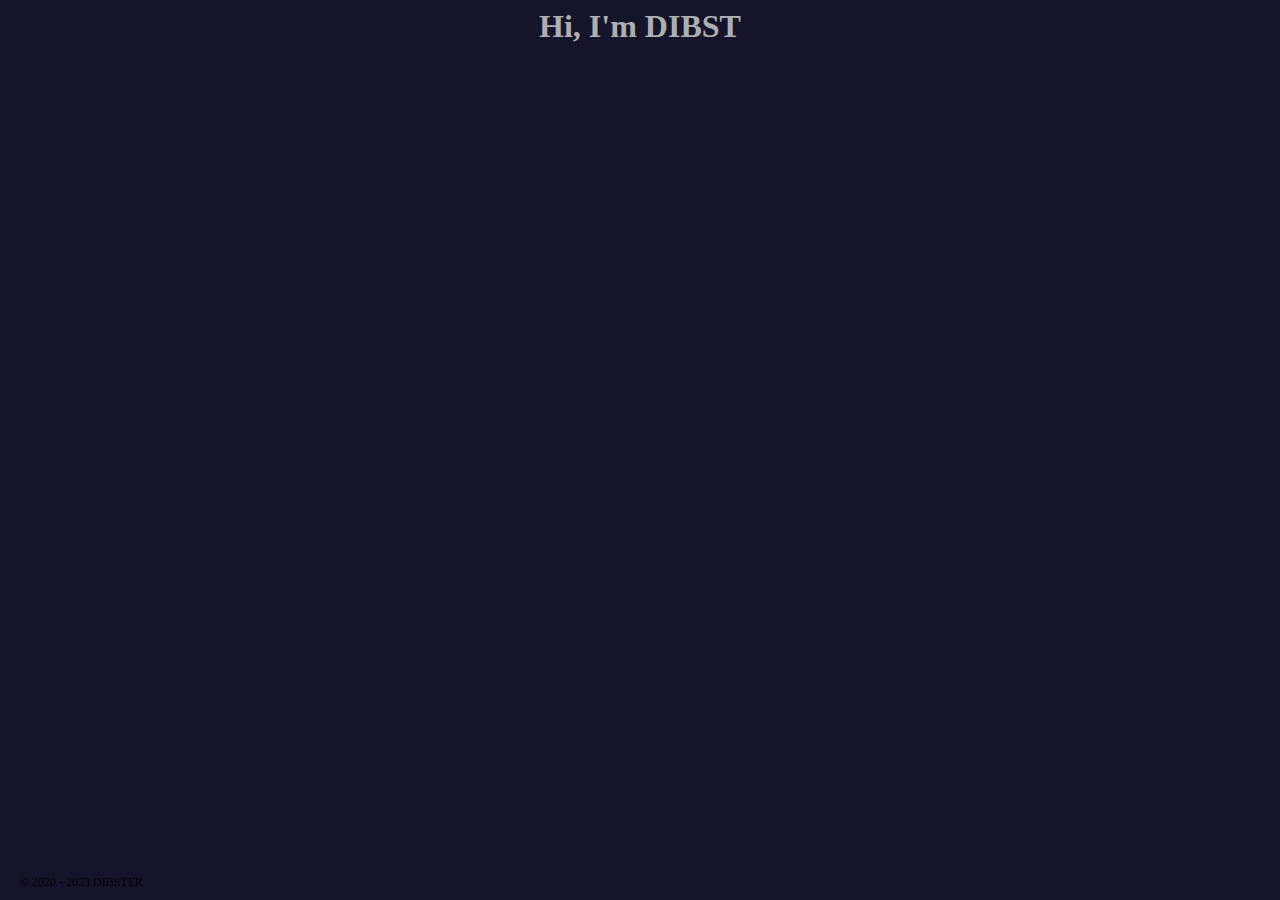
==== real.html @ b7288244 "feat: More updates." ====
<html>
  <head>
    <title>DIBSTER Introduction</title>
    <style>
      body {
        background-color: #14152a;
        font-family: "Segoe UI";
      }
      #text {
        font-size: 32px;
        font-weight: bold;
        text-align: center;
        color: rgb(175, 175, 175);
      }
      footer {
        position: fixed;
        bottom: 10px;
        left: 20px;
        font-size: 12px;
      }
    </style>
  </head>
  <body>
    <p id="text"></p>
    <footer>© 2020 - 2023 DIBSTER</footer>

    <script>
      const messages = [
        "Hi, I'm DIBSTER!",
        "I'm a open source developer that tries to do lots of things.",
        "I'm 15 and I'm from the United States.",
      ];

      let index = 0;
      function updateText() {
        // Get the text element
        const textElement = document.getElementById("text");

        // Split the message into individual characters
        const message = messages[index];
        const characters = message.split("");

        // Type out the message one character at a time
        let i = 0;
        const typeInterval = setInterval(() => {
          textElement.innerHTML += characters[i];
          i++;
          if (i === characters.length) {
            clearInterval(typeInterval);
            // Wait a short delay before deleting the text
            setTimeout(() => {
              const deleteInterval = setInterval(() => {
                textElement.innerHTML = textElement.innerHTML.slice(0, -1);
                if (textElement.innerHTML.length === 0) {
                  clearInterval(deleteInterval);
                  index = (index + 1) % messages.length;  // Move to the next message
                  updateText();  // Type out the next message
                }
              }, 50);
            }, 1000);
          }
        }, 50);
      }
      updateText();
    </script>
  </body>
</html>
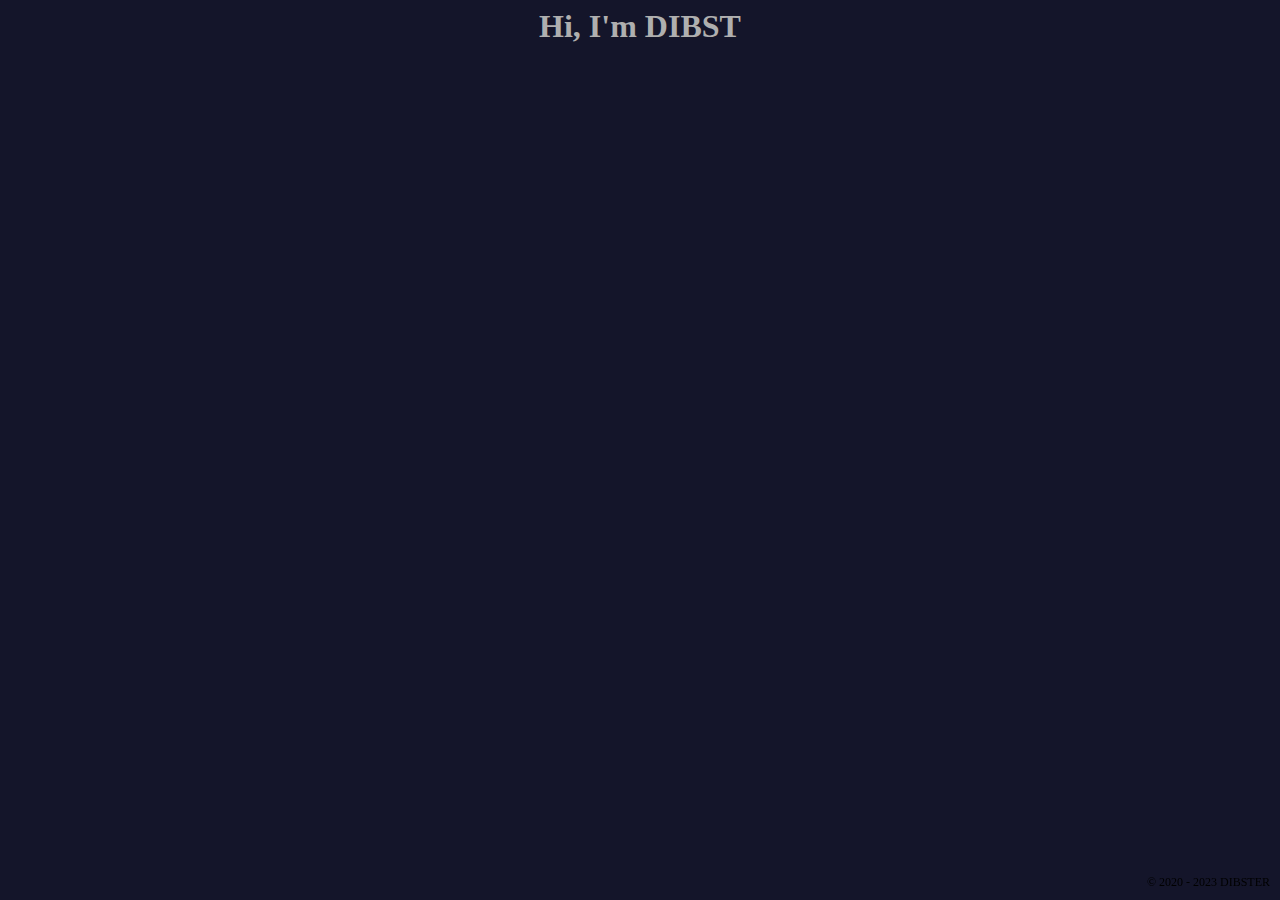
==== commit de3864e5: "Update: Last one for tonight." ====
--- a/real.html
+++ b/real.html
@@ -15,15 +15,15 @@
       footer {
         position: fixed;
         bottom: 10px;
-        left: 20px;
+        right: 10px;
         font-size: 12px;
       }
     </style>
+    <link rel="stylesheet" href="https://cdnjs.cloudflare.com/ajax/libs/font-awesome/5.14.0/css/all.min.css" integrity="sha512-1PKOgIY59xJ8Co8+NE6FZ+LOAZKjy+KY8iq0G4B3CyeY6wYHN3yt9PW0XpSriVlkMXe40PTKnXrLnZ9+fkDaog==" crossorigin="anonymous" />
   </head>
   <body>
     <p id="text"></p>
     <footer>© 2020 - 2023 DIBSTER</footer>
-
     <script>
       const messages = [
         "Hi, I'm DIBSTER!",
@@ -32,6 +32,7 @@
       ];
 
       let index = 0;
+
       function updateText() {
         // Get the text element
         const textElement = document.getElementById("text");
